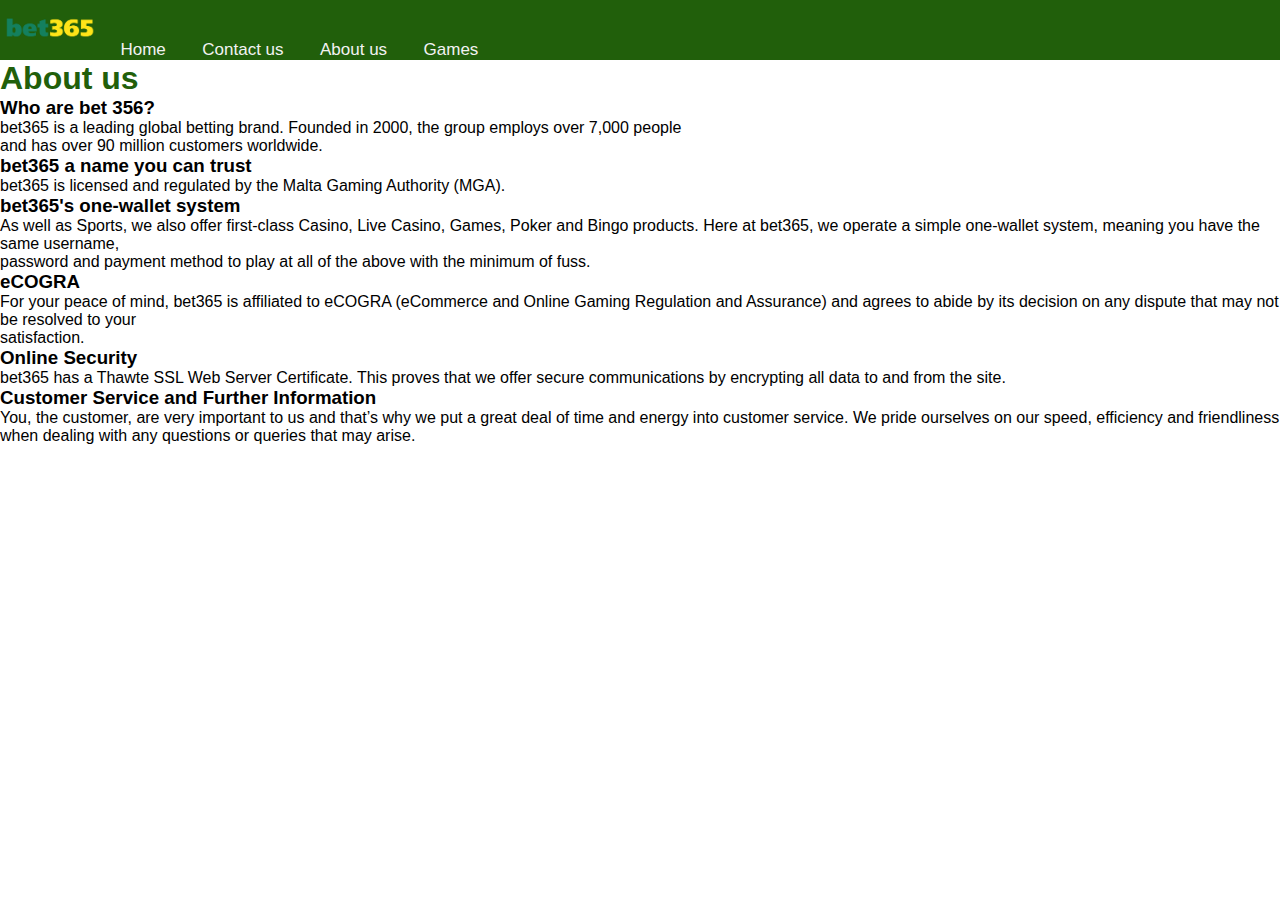
==== About us.html @ 5c3a1479 "Add files via upload" ====
<!DOCTYPE html>
<html lang="en">
<head>
    <meta charset="UTF-8">
    <meta name="viewport" content="width=device-width, initial-scale=1.0">
    <title>About us</title>
    <link rel="stylesheet" href="style.css" />
    <div class="topnav">
      <img src="Bet365-Logo.png" alt="bet365" width="100" height="55">
       <a href="Home.html" >Home</a>
       <a href="Contact us.html" >Contact us</a>
       <a href="About us.html">About us</a>
       <a href="Games.html" >Games</a>
       </div>
</head>
<body> 
  <div style="align-items: center;">
    <h1 style="color: #215F0B;">About us</h1>

    <h3> Who are bet 356?</h3>
    <p>bet365 is a leading global betting brand.
       Founded in 2000, the group employs over 7,000 
       people</p>
       <p>and has over 90 million customers worldwide.</p>
       
       <h3>bet365 a name you can trust</h3>
       <p>bet365 is licensed and regulated by the Malta Gaming Authority (MGA). </p>

       <h3>bet365's one-wallet system</h3>
<p>As well as Sports, we also offer first-class Casino, Live Casino, Games,
 Poker and Bingo products.
 Here at bet365, we operate a simple one-wallet system,
  meaning you have the same username,</p>
  <p>password and payment method to play at all 
    of the above with the minimum of fuss.</p>

<h3>eCOGRA</h3>
<P>For your peace of mind, bet365 is affiliated to eCOGRA 
(eCommerce and Online Gaming Regulation 
and Assurance) and agrees to abide
 by its decision on any dispute that may not be resolved to your </P>
 <p>satisfaction.</p>

<h3>Online Security</h3>
<p>bet365 has a Thawte SSL Web Server Certificate. This proves that we 
offer secure communications
 by encrypting all data to and from the site.</p>

<h3>Customer Service and Further Information</h3>
<p>You, the customer, are very important to us and that’s why we put a 
great deal of time and 
energy into customer service. We pride ourselves on our speed,
  efficiency and friendliness </p>
  <p>when dealing with any questions or queries that may arise.</p>
</div>
</body>
</html>
---- style.css ----
*,
*:before,
*:after {
    box-sizing: border-box;
    margin: 0;
    padding: 0;
}

body {
    font-family: 'Open Sans', Helvetica, Arial, sans-serif;
    background: #ffffff;
}

input,
button {
    border: none;
    outline: none;
    background: none;
    font-family: 'Open Sans', Helvetica, Arial, sans-serif;
}

.tip {
    font-size: 20px;
    margin: 40px auto 50px;
    text-align: center;
}

.cont {
    border-radius: 20px;
    overflow: hidden;
    position: relative;
    width: 900px;
    height: 550px;
    margin: 0 auto 100px;
    background: #fff;
    box-shadow: -10px -10px 15px rgba(255, 255, 255, 0.3), 10px 10px 15px rgba(70, 70, 70, 0.15), inset -10px -10px 15px rgba(255, 255, 255, 0.3), inset 10px 10px 15px rgba(70, 70, 70, 0.15);
}

.form {
    position: relative;
    width: 640px;
    height: 100%;
    -webkit-transition: -webkit-transform 1.2s ease-in-out;
    transition: -webkit-transform 1.2s ease-in-out;
    transition: transform 1.2s ease-in-out;
    transition: transform 1.2s ease-in-out, -webkit-transform 1.2s ease-in-out;
    padding: 50px 30px 0;
}

.sub-cont {
    overflow: hidden;
    position: absolute;
    left: 640px;
    top: 0;
    width: 900px;
    height: 100%;
    padding-left: 260px;
    background: #fff;
    -webkit-transition: -webkit-transform 1.2s ease-in-out;
    transition: -webkit-transform 1.2s ease-in-out;
    transition: transform 1.2s ease-in-out;
    transition: transform 1.2s ease-in-out, -webkit-transform 1.2s ease-in-out;
}

.cont.s--signup .sub-cont {
    -webkit-transform: translate3d(-640px, 0, 0);
    transform: translate3d(-640px, 0, 0);
}

button {
    display: block;
    margin: 0 auto;
    width: 260px;
    height: 36px;
    border-radius: 30px;
    color: #fff;
    font-size: 15px;
    cursor: pointer;
}

.img {
    overflow: hidden;
    z-index: 2;
    position: absolute;
    left: 0;
    top: 0;
    width: 260px;
    height: 100%;
    padding-top: 360px;
}

.img:before {
    content: '';
    position: absolute;
    right: 0;
    top: 0;
    width: 900px;
    height: 100%;
    background-image: url("ext.jpg");
    opacity: .8;
    background-size: cover;
    -webkit-transition: -webkit-transform 1.2s ease-in-out;
    transition: transform 1.2s ease-in-out;
    transition: transform 1.2s ease-in-out, -webkit-transform 1.2s ease-in-out;
}

.img:after {
    content: '';
    position: absolute;
    left: 0;
    top: 0;
    width: 100%;
    height: 100%;
    background: rgba(0, 0, 0, 0.6);
}

.cont.s--signup .img:before {
    -webkit-transform: translate3d(640px, 0, 0);
    transform: translate3d(640px, 0, 0);
}

.img__text {
    z-index: 2;
    position: absolute;
    left: 0;
    top: 50px;
    width: 100%;
    padding: 0 20px;
    text-align: center;
    color: #fff;
    -webkit-transition: -webkit-transform 1.2s ease-in-out;
    transition: -webkit-transform 1.2s ease-in-out;
    transition: transform 1.2s ease-in-out;
    transition: transform 1.2s ease-in-out, -webkit-transform 1.2s ease-in-out;
}

.img__text h2 {
    margin-bottom: 10px;
    font-weight: normal;
}

.img__text p {
    font-size: 14px;
    line-height: 1.5;
}

.cont.s--signup .img__text.m--up {
    -webkit-transform: translateX(520px);
    transform: translateX(520px);
}

.img__text.m--in {
    -webkit-transform: translateX(-520px);
    transform: translateX(-520px);
}

.cont.s--signup .img__text.m--in {
    -webkit-transform: translateX(0);
    transform: translateX(0);
}

.img__btn {
    overflow: hidden;
    z-index: 2;
    position: relative;
    width: 100px;
    height: 36px;
    margin: 0 auto;
    background: transparent;
    color: #fff;
    text-transform: uppercase;
    font-size: 15px;
    cursor: pointer;
}

.img__btn:after {
    content: '';
    z-index: 2;
    position: absolute;
    left: 0;
    top: 0;
    width: 100%;
    height: 100%;
    border: 2px solid #fff;
    border-radius: 30px;
}

.img__btn span {
    position: absolute;
    left: 0;
    top: 0;
    display: -webkit-box;
    display: flex;
    -webkit-box-pack: center;
    justify-content: center;
    -webkit-box-align: center;
    align-items: center;
    width: 100%;
    height: 100%;
    -webkit-transition: -webkit-transform 1.2s;
    transition: -webkit-transform 1.2s;
    transition: transform 1.2s;
    transition: transform 1.2s, -webkit-transform 1.2s;
}

.img__btn span.m--in {
    -webkit-transform: translateY(-72px);
    transform: translateY(-72px);
}

.cont.s--signup .img__btn span.m--in {
    -webkit-transform: translateY(0);
    transform: translateY(0);
}

.cont.s--signup .img__btn span.m--up {
    -webkit-transform: translateY(72px);
    transform: translateY(72px);
}

h2 {
    width: 100%;
    font-size: 26px;
    text-align: center;
}

label {
    display: block;
    width: 260px;
    margin: 25px auto 0;
    text-align: center;
}

label span {
    font-size: 12px;
    color: #cfcfcf;
    text-transform: uppercase;
}

input {
    display: block;
    width: 100%;
    margin-top: 5px;
    padding-bottom: 5px;
    font-size: 16px;
    border-bottom: 1px solid rgba(0, 0, 0, 0.4);
    text-align: center;
}

.forgot-pass {
    margin-top: 15px;
    text-align: center;
    font-size: 12px;
    color: #cfcfcf;
}

.submit {
    margin-top: 40px;
    margin-bottom: 20px;
    background:  #215F0B;
    text-transform: uppercase;
}

.fb-btn {
    border: 2px solid #d3dae9;
    color:  #8fa1c7;
}

.fb-btn span {
    font-weight: bold;
    color: #455a81;
}

.sign-in {
    -webkit-transition-timing-function: ease-out;
    transition-timing-function: ease-out;
}

.cont.s--signup .sign-in {
    -webkit-transition-timing-function: ease-in-out;
    transition-timing-function: ease-in-out;
    -webkit-transition-duration: 1.2s;
    transition-duration: 1.2s;
    -webkit-transform: translate3d(640px, 0, 0);
    transform: translate3d(640px, 0, 0);
}

.sign-up {
    -webkit-transform: translate3d(-900px, 0, 0);
    transform: translate3d(-900px, 0, 0);
}

.cont.s--signup .sign-up {
    -webkit-transform: translate3d(0, 0, 0);
    transform: translate3d(0, 0, 0);
}
  /* Add a black background color to the top navigation */
.topnav {
  background-color: #215F0B;
  overflow: hidden;
}

/* Style the links inside the navigation bar */
.topnav a {
  color: #f2f2f2;
  text-align: center;
  padding: 14px 16px;
  text-decoration: none;
  font-size: 17px;
}

/* Change the color of links on hover */
.topnav a:hover {
  background-color: #ddd;
  color: lightskyblue;
}

/* Add a color to the active/current link */
.topnav a.active {
  background-color: yellowgreen;
  color: white;
}

.try{
    width: 150px;
    height: 40px;
    background-color: #215F0B;
    color: #ffffff;
}
.gallarey {
    text-align: center;
}

.image-container {
    text-align: center; 
}

.info {
    color: #215F0B;
    text-align: center;
}
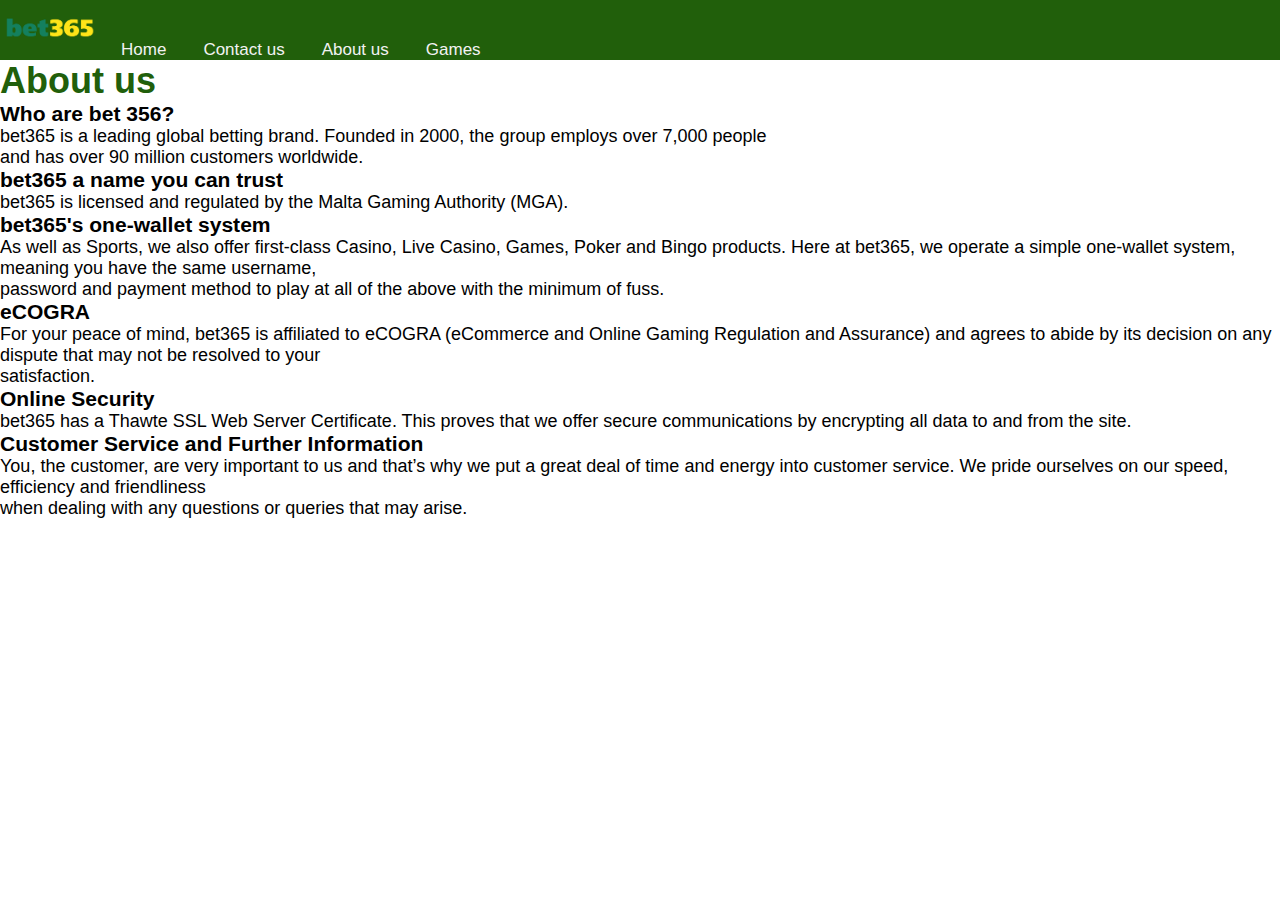
==== commit 15e19d8a: "added more pages" ====
--- a/About us.html
+++ b/About us.html
@@ -1,57 +1,58 @@
-<!DOCTYPE html>
-<html lang="en">
-<head>
-    <meta charset="UTF-8">
-    <meta name="viewport" content="width=device-width, initial-scale=1.0">
-    <title>About us</title>
-    <link rel="stylesheet" href="style.css" />
-    <div class="topnav">
-      <img src="Bet365-Logo.png" alt="bet365" width="100" height="55">
-       <a href="Home.html" >Home</a>
-       <a href="Contact us.html" >Contact us</a>
-       <a href="About us.html">About us</a>
-       <a href="Games.html" >Games</a>
-       </div>
-</head>
-<body> 
-  <div style="align-items: center;">
-    <h1 style="color: #215F0B;">About us</h1>
-
-    <h3> Who are bet 356?</h3>
-    <p>bet365 is a leading global betting brand.
-       Founded in 2000, the group employs over 7,000 
-       people</p>
-       <p>and has over 90 million customers worldwide.</p>
-       
-       <h3>bet365 a name you can trust</h3>
-       <p>bet365 is licensed and regulated by the Malta Gaming Authority (MGA). </p>
-
-       <h3>bet365's one-wallet system</h3>
-<p>As well as Sports, we also offer first-class Casino, Live Casino, Games,
- Poker and Bingo products.
- Here at bet365, we operate a simple one-wallet system,
-  meaning you have the same username,</p>
-  <p>password and payment method to play at all 
-    of the above with the minimum of fuss.</p>
-
-<h3>eCOGRA</h3>
-<P>For your peace of mind, bet365 is affiliated to eCOGRA 
-(eCommerce and Online Gaming Regulation 
-and Assurance) and agrees to abide
- by its decision on any dispute that may not be resolved to your </P>
- <p>satisfaction.</p>
-
-<h3>Online Security</h3>
-<p>bet365 has a Thawte SSL Web Server Certificate. This proves that we 
-offer secure communications
- by encrypting all data to and from the site.</p>
-
-<h3>Customer Service and Further Information</h3>
-<p>You, the customer, are very important to us and that’s why we put a 
-great deal of time and 
-energy into customer service. We pride ourselves on our speed,
-  efficiency and friendliness </p>
-  <p>when dealing with any questions or queries that may arise.</p>
-</div>
-</body>
+<!DOCTYPE html>
+<html lang="en">
+<head>
+    <meta charset="UTF-8">
+    <meta name="viewport" content="width=device-width, initial-scale=1.0">
+    <title>About us</title>
+    <link rel="stylesheet" href="style.css" />
+    <div class="topnav">
+      <img src="Bet365-Logo.png" alt="bet365" width="100" height="55">
+       <a href="Home.html" >Home</a>
+       <a href="Contact us.html" >Contact us</a>
+       <a href="About us.html">About us</a>
+       <a href="Games.html" >Games</a>
+      
+       </div>
+</head>
+<body> 
+  <div style="align-items: center;">
+    <h1 style="color: #215F0B;">About us</h1>
+
+    <h3> Who are bet 356?</h3>
+    <p>bet365 is a leading global betting brand.
+       Founded in 2000, the group employs over 7,000 
+       people</p>
+       <p>and has over 90 million customers worldwide.</p>
+       
+       <h3>bet365 a name you can trust</h3>
+       <p>bet365 is licensed and regulated by the Malta Gaming Authority (MGA). </p>
+
+       <h3>bet365's one-wallet system</h3>
+<p>As well as Sports, we also offer first-class Casino, Live Casino, Games,
+ Poker and Bingo products.
+ Here at bet365, we operate a simple one-wallet system,
+  meaning you have the same username,</p>
+  <p>password and payment method to play at all 
+    of the above with the minimum of fuss.</p>
+
+<h3>eCOGRA</h3>
+<P>For your peace of mind, bet365 is affiliated to eCOGRA 
+(eCommerce and Online Gaming Regulation 
+and Assurance) and agrees to abide
+ by its decision on any dispute that may not be resolved to your </P>
+ <p>satisfaction.</p>
+
+<h3>Online Security</h3>
+<p>bet365 has a Thawte SSL Web Server Certificate. This proves that we 
+offer secure communications
+ by encrypting all data to and from the site.</p>
+
+<h3>Customer Service and Further Information</h3>
+<p>You, the customer, are very important to us and that’s why we put a 
+great deal of time and 
+energy into customer service. We pride ourselves on our speed,
+  efficiency and friendliness </p>
+  <p>when dealing with any questions or queries that may arise.</p>
+</div>
+</body>
 </html>--- a/style.css
+++ b/style.css
@@ -1,342 +1,383 @@
-*,
-*:before,
-*:after {
-    box-sizing: border-box;
-    margin: 0;
-    padding: 0;
-}
-
-body {
-    font-family: 'Open Sans', Helvetica, Arial, sans-serif;
-    background: #ffffff;
-}
-
-input,
-button {
-    border: none;
-    outline: none;
-    background: none;
-    font-family: 'Open Sans', Helvetica, Arial, sans-serif;
-}
-
-.tip {
-    font-size: 20px;
-    margin: 40px auto 50px;
-    text-align: center;
-}
-
-.cont {
-    border-radius: 20px;
-    overflow: hidden;
-    position: relative;
-    width: 900px;
-    height: 550px;
-    margin: 0 auto 100px;
-    background: #fff;
-    box-shadow: -10px -10px 15px rgba(255, 255, 255, 0.3), 10px 10px 15px rgba(70, 70, 70, 0.15), inset -10px -10px 15px rgba(255, 255, 255, 0.3), inset 10px 10px 15px rgba(70, 70, 70, 0.15);
-}
-
-.form {
-    position: relative;
-    width: 640px;
-    height: 100%;
-    -webkit-transition: -webkit-transform 1.2s ease-in-out;
-    transition: -webkit-transform 1.2s ease-in-out;
-    transition: transform 1.2s ease-in-out;
-    transition: transform 1.2s ease-in-out, -webkit-transform 1.2s ease-in-out;
-    padding: 50px 30px 0;
-}
-
-.sub-cont {
-    overflow: hidden;
-    position: absolute;
-    left: 640px;
-    top: 0;
-    width: 900px;
-    height: 100%;
-    padding-left: 260px;
-    background: #fff;
-    -webkit-transition: -webkit-transform 1.2s ease-in-out;
-    transition: -webkit-transform 1.2s ease-in-out;
-    transition: transform 1.2s ease-in-out;
-    transition: transform 1.2s ease-in-out, -webkit-transform 1.2s ease-in-out;
-}
-
-.cont.s--signup .sub-cont {
-    -webkit-transform: translate3d(-640px, 0, 0);
-    transform: translate3d(-640px, 0, 0);
-}
-
-button {
-    display: block;
-    margin: 0 auto;
-    width: 260px;
-    height: 36px;
-    border-radius: 30px;
-    color: #fff;
-    font-size: 15px;
-    cursor: pointer;
-}
-
-.img {
-    overflow: hidden;
-    z-index: 2;
-    position: absolute;
-    left: 0;
-    top: 0;
-    width: 260px;
-    height: 100%;
-    padding-top: 360px;
-}
-
-.img:before {
-    content: '';
-    position: absolute;
-    right: 0;
-    top: 0;
-    width: 900px;
-    height: 100%;
-    background-image: url("ext.jpg");
-    opacity: .8;
-    background-size: cover;
-    -webkit-transition: -webkit-transform 1.2s ease-in-out;
-    transition: transform 1.2s ease-in-out;
-    transition: transform 1.2s ease-in-out, -webkit-transform 1.2s ease-in-out;
-}
-
-.img:after {
-    content: '';
-    position: absolute;
-    left: 0;
-    top: 0;
-    width: 100%;
-    height: 100%;
-    background: rgba(0, 0, 0, 0.6);
-}
-
-.cont.s--signup .img:before {
-    -webkit-transform: translate3d(640px, 0, 0);
-    transform: translate3d(640px, 0, 0);
-}
-
-.img__text {
-    z-index: 2;
-    position: absolute;
-    left: 0;
-    top: 50px;
-    width: 100%;
-    padding: 0 20px;
-    text-align: center;
-    color: #fff;
-    -webkit-transition: -webkit-transform 1.2s ease-in-out;
-    transition: -webkit-transform 1.2s ease-in-out;
-    transition: transform 1.2s ease-in-out;
-    transition: transform 1.2s ease-in-out, -webkit-transform 1.2s ease-in-out;
-}
-
-.img__text h2 {
-    margin-bottom: 10px;
-    font-weight: normal;
-}
-
-.img__text p {
-    font-size: 14px;
-    line-height: 1.5;
-}
-
-.cont.s--signup .img__text.m--up {
-    -webkit-transform: translateX(520px);
-    transform: translateX(520px);
-}
-
-.img__text.m--in {
-    -webkit-transform: translateX(-520px);
-    transform: translateX(-520px);
-}
-
-.cont.s--signup .img__text.m--in {
-    -webkit-transform: translateX(0);
-    transform: translateX(0);
-}
-
-.img__btn {
-    overflow: hidden;
-    z-index: 2;
-    position: relative;
-    width: 100px;
-    height: 36px;
-    margin: 0 auto;
-    background: transparent;
-    color: #fff;
-    text-transform: uppercase;
-    font-size: 15px;
-    cursor: pointer;
-}
-
-.img__btn:after {
-    content: '';
-    z-index: 2;
-    position: absolute;
-    left: 0;
-    top: 0;
-    width: 100%;
-    height: 100%;
-    border: 2px solid #fff;
-    border-radius: 30px;
-}
-
-.img__btn span {
-    position: absolute;
-    left: 0;
-    top: 0;
-    display: -webkit-box;
-    display: flex;
-    -webkit-box-pack: center;
-    justify-content: center;
-    -webkit-box-align: center;
-    align-items: center;
-    width: 100%;
-    height: 100%;
-    -webkit-transition: -webkit-transform 1.2s;
-    transition: -webkit-transform 1.2s;
-    transition: transform 1.2s;
-    transition: transform 1.2s, -webkit-transform 1.2s;
-}
-
-.img__btn span.m--in {
-    -webkit-transform: translateY(-72px);
-    transform: translateY(-72px);
-}
-
-.cont.s--signup .img__btn span.m--in {
-    -webkit-transform: translateY(0);
-    transform: translateY(0);
-}
-
-.cont.s--signup .img__btn span.m--up {
-    -webkit-transform: translateY(72px);
-    transform: translateY(72px);
-}
-
-h2 {
-    width: 100%;
-    font-size: 26px;
-    text-align: center;
-}
-
-label {
-    display: block;
-    width: 260px;
-    margin: 25px auto 0;
-    text-align: center;
-}
-
-label span {
-    font-size: 12px;
-    color: #cfcfcf;
-    text-transform: uppercase;
-}
-
-input {
-    display: block;
-    width: 100%;
-    margin-top: 5px;
-    padding-bottom: 5px;
-    font-size: 16px;
-    border-bottom: 1px solid rgba(0, 0, 0, 0.4);
-    text-align: center;
-}
-
-.forgot-pass {
-    margin-top: 15px;
-    text-align: center;
-    font-size: 12px;
-    color: #cfcfcf;
-}
-
-.submit {
-    margin-top: 40px;
-    margin-bottom: 20px;
-    background:  #215F0B;
-    text-transform: uppercase;
-}
-
-.fb-btn {
-    border: 2px solid #d3dae9;
-    color:  #8fa1c7;
-}
-
-.fb-btn span {
-    font-weight: bold;
-    color: #455a81;
-}
-
-.sign-in {
-    -webkit-transition-timing-function: ease-out;
-    transition-timing-function: ease-out;
-}
-
-.cont.s--signup .sign-in {
-    -webkit-transition-timing-function: ease-in-out;
-    transition-timing-function: ease-in-out;
-    -webkit-transition-duration: 1.2s;
-    transition-duration: 1.2s;
-    -webkit-transform: translate3d(640px, 0, 0);
-    transform: translate3d(640px, 0, 0);
-}
-
-.sign-up {
-    -webkit-transform: translate3d(-900px, 0, 0);
-    transform: translate3d(-900px, 0, 0);
-}
-
-.cont.s--signup .sign-up {
-    -webkit-transform: translate3d(0, 0, 0);
-    transform: translate3d(0, 0, 0);
-}
-  /* Add a black background color to the top navigation */
-.topnav {
-  background-color: #215F0B;
-  overflow: hidden;
-}
-
-/* Style the links inside the navigation bar */
-.topnav a {
-  color: #f2f2f2;
-  text-align: center;
-  padding: 14px 16px;
-  text-decoration: none;
-  font-size: 17px;
-}
-
-/* Change the color of links on hover */
-.topnav a:hover {
-  background-color: #ddd;
-  color: lightskyblue;
-}
-
-/* Add a color to the active/current link */
-.topnav a.active {
-  background-color: yellowgreen;
-  color: white;
-}
-
-.try{
-    width: 150px;
-    height: 40px;
-    background-color: #215F0B;
-    color: #ffffff;
-}
-.gallarey {
-    text-align: center;
-}
-
-.image-container {
-    text-align: center; 
-}
-
-.info {
-    color: #215F0B;
-    text-align: center;
-}
-
+*,
+*:before,
+*:after {
+    box-sizing: border-box;
+    margin: 0;
+    padding: 0;
+}
+
+body {
+    font-family: 'Open Sans', Helvetica, Arial, sans-serif;
+    background: #ffffff;
+}
+
+input,
+button {
+    border: none;
+    outline: none;
+    background: none;
+    font-family: 'Open Sans', Helvetica, Arial, sans-serif;
+}
+
+.tip {
+    font-size: 20px;
+    margin: 40px auto 50px;
+    text-align: center;
+}
+
+.cont {
+    border-radius: 20px;
+    overflow: hidden;
+    position: relative;
+    width: 900px;
+    height: 550px;
+    margin: 0 auto 100px;
+    background: #fff;
+    box-shadow: -10px -10px 15px rgba(255, 255, 255, 0.3), 10px 10px 15px rgba(70, 70, 70, 0.15), inset -10px -10px 15px rgba(255, 255, 255, 0.3), inset 10px 10px 15px rgba(70, 70, 70, 0.15);
+}
+
+.form {
+    position: relative;
+    width: 640px;
+    height: 100%;
+    -webkit-transition: -webkit-transform 1.2s ease-in-out;
+    transition: -webkit-transform 1.2s ease-in-out;
+    transition: transform 1.2s ease-in-out;
+    transition: transform 1.2s ease-in-out, -webkit-transform 1.2s ease-in-out;
+    padding: 50px 30px 0;
+}
+
+.sub-cont {
+    overflow: hidden;
+    position: absolute;
+    left: 640px;
+    top: 0;
+    width: 900px;
+    height: 100%;
+    padding-left: 260px;
+    background: #fff;
+    -webkit-transition: -webkit-transform 1.2s ease-in-out;
+    transition: -webkit-transform 1.2s ease-in-out;
+    transition: transform 1.2s ease-in-out;
+    transition: transform 1.2s ease-in-out, -webkit-transform 1.2s ease-in-out;
+}
+
+.cont.s--signup .sub-cont {
+    -webkit-transform: translate3d(-640px, 0, 0);
+    transform: translate3d(-640px, 0, 0);
+}
+
+button {
+    display: block;
+    margin: 0 auto;
+    width: 260px;
+    height: 36px;
+    border-radius: 30px;
+    color: #fff;
+    font-size: 15px;
+    cursor: pointer;
+}
+
+.img {
+    overflow: hidden;
+    z-index: 2;
+    position: absolute;
+    left: 0;
+    top: 0;
+    width: 260px;
+    height: 100%;
+    padding-top: 360px;
+}
+
+.img:before {
+    content: '';
+    position: absolute;
+    right: 0;
+    top: 0;
+    width: 900px;
+    height: 100%;
+    background-image: url("ext.jpg");
+    opacity: .8;
+    background-size: cover;
+    -webkit-transition: -webkit-transform 1.2s ease-in-out;
+    transition: transform 1.2s ease-in-out;
+    transition: transform 1.2s ease-in-out, -webkit-transform 1.2s ease-in-out;
+}
+
+.img:after {
+    content: '';
+    position: absolute;
+    left: 0;
+    top: 0;
+    width: 100%;
+    height: 100%;
+    background: rgba(0, 0, 0, 0.6);
+}
+
+.cont.s--signup .img:before {
+    -webkit-transform: translate3d(640px, 0, 0);
+    transform: translate3d(640px, 0, 0);
+}
+
+.img__text {
+    z-index: 2;
+    position: absolute;
+    left: 0;
+    top: 50px;
+    width: 100%;
+    padding: 0 20px;
+    text-align: center;
+    color: #fff;
+    -webkit-transition: -webkit-transform 1.2s ease-in-out;
+    transition: -webkit-transform 1.2s ease-in-out;
+    transition: transform 1.2s ease-in-out;
+    transition: transform 1.2s ease-in-out, -webkit-transform 1.2s ease-in-out;
+}
+
+.img__text h2 {
+    margin-bottom: 10px;
+    font-weight: normal;
+}
+
+.img__text p {
+    font-size: 14px;
+    line-height: 1.5;
+}
+
+.cont.s--signup .img__text.m--up {
+    -webkit-transform: translateX(520px);
+    transform: translateX(520px);
+}
+
+.img__text.m--in {
+    -webkit-transform: translateX(-520px);
+    transform: translateX(-520px);
+}
+
+.cont.s--signup .img__text.m--in {
+    -webkit-transform: translateX(0);
+    transform: translateX(0);
+}
+
+.img__btn {
+    overflow: hidden;
+    z-index: 2;
+    position: relative;
+    width: 100px;
+    height: 36px;
+    margin: 0 auto;
+    background: transparent;
+    color: #fff;
+    text-transform: uppercase;
+    font-size: 15px;
+    cursor: pointer;
+}
+
+.img__btn:after {
+    content: '';
+    z-index: 2;
+    position: absolute;
+    left: 0;
+    top: 0;
+    width: 100%;
+    height: 100%;
+    border: 2px solid #fff;
+    border-radius: 30px;
+}
+
+.img__btn span {
+    position: absolute;
+    left: 0;
+    top: 0;
+    display: -webkit-box;
+    display: flex;
+    -webkit-box-pack: center;
+    justify-content: center;
+    -webkit-box-align: center;
+    align-items: center;
+    width: 100%;
+    height: 100%;
+    -webkit-transition: -webkit-transform 1.2s;
+    transition: -webkit-transform 1.2s;
+    transition: transform 1.2s;
+    transition: transform 1.2s, -webkit-transform 1.2s;
+}
+
+.img__btn span.m--in {
+    -webkit-transform: translateY(-72px);
+    transform: translateY(-72px);
+}
+
+.cont.s--signup .img__btn span.m--in {
+    -webkit-transform: translateY(0);
+    transform: translateY(0);
+}
+
+.cont.s--signup .img__btn span.m--up {
+    -webkit-transform: translateY(72px);
+    transform: translateY(72px);
+}
+
+h2 {
+    width: 100%;
+    font-size: 26px;
+    text-align: center;
+}
+
+label {
+    display: block;
+    width: 260px;
+    margin: 25px auto 0;
+    text-align: center;
+}
+
+label span {
+    font-size: 12px;
+    color: #cfcfcf;
+    text-transform: uppercase;
+}
+
+input {
+    display: block;
+    width: 100%;
+    margin-top: 5px;
+    padding-bottom: 5px;
+    font-size: 16px;
+    border-bottom: 1px solid rgba(0, 0, 0, 0.4);
+    text-align: center;
+}
+
+.forgot-pass {
+    margin-top: 15px;
+    text-align: center;
+    font-size: 12px;
+    color: #cfcfcf;
+}
+
+.submit {
+    margin-top: 40px;
+    margin-bottom: 20px;
+    background:  #215F0B;
+    text-transform: uppercase;
+}
+
+.fb-btn {
+    border: 2px solid #d3dae9;
+    color:  #8fa1c7;
+}
+
+.fb-btn span {
+    font-weight: bold;
+    color: #455a81;
+}
+
+.sign-in {
+    -webkit-transition-timing-function: ease-out;
+    transition-timing-function: ease-out;
+}
+
+.cont.s--signup .sign-in {
+    -webkit-transition-timing-function: ease-in-out;
+    transition-timing-function: ease-in-out;
+    -webkit-transition-duration: 1.2s;
+    transition-duration: 1.2s;
+    -webkit-transform: translate3d(640px, 0, 0);
+    transform: translate3d(640px, 0, 0);
+}
+
+.sign-up {
+    -webkit-transform: translate3d(-900px, 0, 0);
+    transform: translate3d(-900px, 0, 0);
+}
+
+.cont.s--signup .sign-up {
+    -webkit-transform: translate3d(0, 0, 0);
+    transform: translate3d(0, 0, 0);
+}
+  /* Add a black background color to the top navigation */
+.topnav {
+  background-color: #215F0B;
+  overflow: hidden;
+}
+
+/* Style the links inside the navigation bar */
+.topnav a {
+  color: #f2f2f2;
+  text-align: center;
+  padding: 14px 16px;
+  text-decoration: none;
+  font-size: 17px;
+}
+
+/* Change the color of links on hover */
+.topnav a:hover {
+  background-color: #ddd;
+  color: lightskyblue;
+}
+
+/* Add a color to the active/current link */
+.topnav a.active {
+  background-color: yellowgreen;
+  color: white;
+}
+
+.try{
+    width: 150px;
+    height: 40px;
+    background-color: #215F0B;
+    color: #ffffff;
+}
+.gallarey {
+    text-align: center;
+}
+
+.image-container {
+    text-align: center; 
+}
+
+.info {
+    color: #215F0B;
+    text-align: center;
+}
+
+/* Media query for smaller screens (e.g., mobile devices) */
+
+@media screen and (max-width: 600px) {
+    body {
+        margin: 10px;
+    }
+
+    header {
+        font-size: 1.5em;
+    }
+
+    nav {
+        flex-direction: column;
+    }
+
+    nav a {
+        margin-bottom: 5px;
+    }
+}
+
+/* Media query for smaller screens (e.g., Tablets devices) */
+@media only screen and (min-width: 768px) and (max-width: 1024px) {
+    body {
+      font-size: 16px; 
+    }
+  
+    /* You can target specific elements for tablet styles as well */
+    .container {
+      width: 80%; 
+    }
+  
+    
+  }
+  
+ 
+  
+  @media only screen and (min-width: 1025px) {
+    body {
+      font-size: 18px; 
+    }
+  }
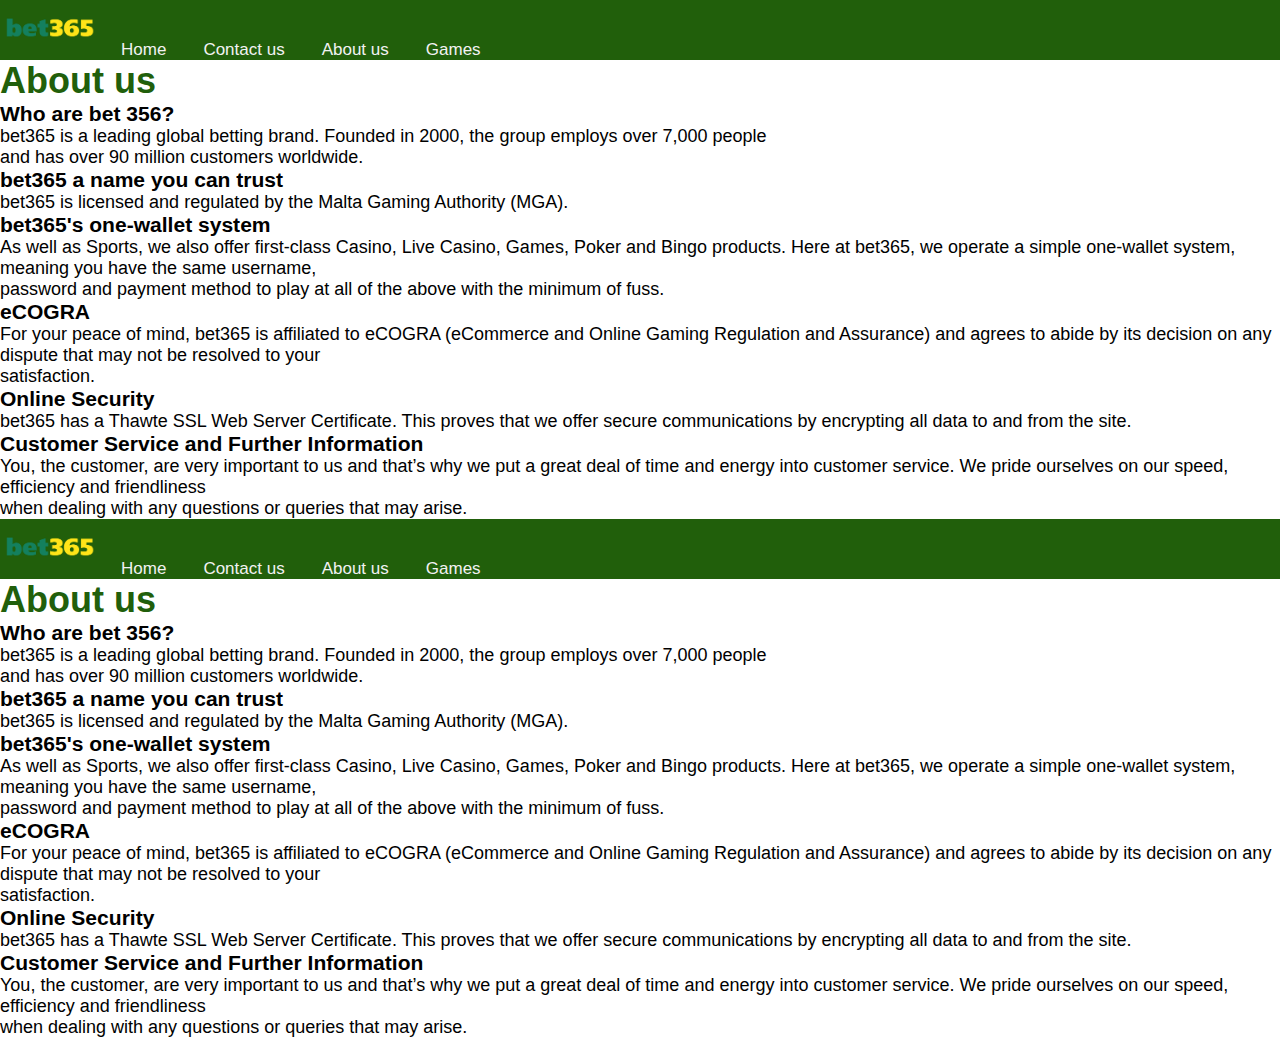
==== commit f8e76b5e: "Change home.html to index.html for pages" ====
--- a/About us.html
+++ b/About us.html
@@ -7,7 +7,7 @@
     <link rel="stylesheet" href="style.css" />
     <div class="topnav">
       <img src="Bet365-Logo.png" alt="bet365" width="100" height="55">
-       <a href="Home.html" >Home</a>
+       <a href="Index.html" >Home</a>
        <a href="Contact us.html" >Contact us</a>
        <a href="About us.html">About us</a>
        <a href="Games.html" >Games</a>
@@ -55,4 +55,60 @@
   <p>when dealing with any questions or queries that may arise.</p>
 </div>
 </body>
+<!DOCTYPE html>
+<html lang="en">
+<head>
+    <meta charset="UTF-8">
+    <meta name="viewport" content="width=device-width, initial-scale=1.0">
+    <title>About us</title>
+    <link rel="stylesheet" href="style.css" />
+    <div class="topnav">
+      <img src="Bet365-Logo.png" alt="bet365" width="100" height="55">
+       <a href="Home.html" >Home</a>
+       <a href="Contact us.html" >Contact us</a>
+       <a href="About us.html">About us</a>
+       <a href="Games.html" >Games</a>
+       </div>
+</head>
+<body> 
+  <div style="align-items: center;">
+    <h1 style="color: #215F0B;">About us</h1>
+
+    <h3> Who are bet 356?</h3>
+    <p>bet365 is a leading global betting brand.
+       Founded in 2000, the group employs over 7,000 
+       people</p>
+       <p>and has over 90 million customers worldwide.</p>
+       
+       <h3>bet365 a name you can trust</h3>
+       <p>bet365 is licensed and regulated by the Malta Gaming Authority (MGA). </p>
+
+       <h3>bet365's one-wallet system</h3>
+<p>As well as Sports, we also offer first-class Casino, Live Casino, Games,
+ Poker and Bingo products.
+ Here at bet365, we operate a simple one-wallet system,
+  meaning you have the same username,</p>
+  <p>password and payment method to play at all 
+    of the above with the minimum of fuss.</p>
+
+<h3>eCOGRA</h3>
+<P>For your peace of mind, bet365 is affiliated to eCOGRA 
+(eCommerce and Online Gaming Regulation 
+and Assurance) and agrees to abide
+ by its decision on any dispute that may not be resolved to your </P>
+ <p>satisfaction.</p>
+
+<h3>Online Security</h3>
+<p>bet365 has a Thawte SSL Web Server Certificate. This proves that we 
+offer secure communications
+ by encrypting all data to and from the site.</p>
+
+<h3>Customer Service and Further Information</h3>
+<p>You, the customer, are very important to us and that’s why we put a 
+great deal of time and 
+energy into customer service. We pride ourselves on our speed,
+  efficiency and friendliness </p>
+  <p>when dealing with any questions or queries that may arise.</p>
+</div>
+</body>
 </html>--- a/style.css
+++ b/style.css
@@ -381,3 +381,345 @@
       font-size: 18px; 
     }
   }
+*,
+*:before,
+*:after {
+    box-sizing: border-box;
+    margin: 0;
+    padding: 0;
+}
+
+body {
+    font-family: 'Open Sans', Helvetica, Arial, sans-serif;
+    background: #ffffff;
+}
+
+input,
+button {
+    border: none;
+    outline: none;
+    background: none;
+    font-family: 'Open Sans', Helvetica, Arial, sans-serif;
+}
+
+.tip {
+    font-size: 20px;
+    margin: 40px auto 50px;
+    text-align: center;
+}
+
+.cont {
+    border-radius: 20px;
+    overflow: hidden;
+    position: relative;
+    width: 900px;
+    height: 550px;
+    margin: 0 auto 100px;
+    background: #fff;
+    box-shadow: -10px -10px 15px rgba(255, 255, 255, 0.3), 10px 10px 15px rgba(70, 70, 70, 0.15), inset -10px -10px 15px rgba(255, 255, 255, 0.3), inset 10px 10px 15px rgba(70, 70, 70, 0.15);
+}
+
+.form {
+    position: relative;
+    width: 640px;
+    height: 100%;
+    -webkit-transition: -webkit-transform 1.2s ease-in-out;
+    transition: -webkit-transform 1.2s ease-in-out;
+    transition: transform 1.2s ease-in-out;
+    transition: transform 1.2s ease-in-out, -webkit-transform 1.2s ease-in-out;
+    padding: 50px 30px 0;
+}
+
+.sub-cont {
+    overflow: hidden;
+    position: absolute;
+    left: 640px;
+    top: 0;
+    width: 900px;
+    height: 100%;
+    padding-left: 260px;
+    background: #fff;
+    -webkit-transition: -webkit-transform 1.2s ease-in-out;
+    transition: -webkit-transform 1.2s ease-in-out;
+    transition: transform 1.2s ease-in-out;
+    transition: transform 1.2s ease-in-out, -webkit-transform 1.2s ease-in-out;
+}
+
+.cont.s--signup .sub-cont {
+    -webkit-transform: translate3d(-640px, 0, 0);
+    transform: translate3d(-640px, 0, 0);
+}
+
+button {
+    display: block;
+    margin: 0 auto;
+    width: 260px;
+    height: 36px;
+    border-radius: 30px;
+    color: #fff;
+    font-size: 15px;
+    cursor: pointer;
+}
+
+.img {
+    overflow: hidden;
+    z-index: 2;
+    position: absolute;
+    left: 0;
+    top: 0;
+    width: 260px;
+    height: 100%;
+    padding-top: 360px;
+}
+
+.img:before {
+    content: '';
+    position: absolute;
+    right: 0;
+    top: 0;
+    width: 900px;
+    height: 100%;
+    background-image: url("ext.jpg");
+    opacity: .8;
+    background-size: cover;
+    -webkit-transition: -webkit-transform 1.2s ease-in-out;
+    transition: transform 1.2s ease-in-out;
+    transition: transform 1.2s ease-in-out, -webkit-transform 1.2s ease-in-out;
+}
+
+.img:after {
+    content: '';
+    position: absolute;
+    left: 0;
+    top: 0;
+    width: 100%;
+    height: 100%;
+    background: rgba(0, 0, 0, 0.6);
+}
+
+.cont.s--signup .img:before {
+    -webkit-transform: translate3d(640px, 0, 0);
+    transform: translate3d(640px, 0, 0);
+}
+
+.img__text {
+    z-index: 2;
+    position: absolute;
+    left: 0;
+    top: 50px;
+    width: 100%;
+    padding: 0 20px;
+    text-align: center;
+    color: #fff;
+    -webkit-transition: -webkit-transform 1.2s ease-in-out;
+    transition: -webkit-transform 1.2s ease-in-out;
+    transition: transform 1.2s ease-in-out;
+    transition: transform 1.2s ease-in-out, -webkit-transform 1.2s ease-in-out;
+}
+
+.img__text h2 {
+    margin-bottom: 10px;
+    font-weight: normal;
+}
+
+.img__text p {
+    font-size: 14px;
+    line-height: 1.5;
+}
+
+.cont.s--signup .img__text.m--up {
+    -webkit-transform: translateX(520px);
+    transform: translateX(520px);
+}
+
+.img__text.m--in {
+    -webkit-transform: translateX(-520px);
+    transform: translateX(-520px);
+}
+
+.cont.s--signup .img__text.m--in {
+    -webkit-transform: translateX(0);
+    transform: translateX(0);
+}
+
+.img__btn {
+    overflow: hidden;
+    z-index: 2;
+    position: relative;
+    width: 100px;
+    height: 36px;
+    margin: 0 auto;
+    background: transparent;
+    color: #fff;
+    text-transform: uppercase;
+    font-size: 15px;
+    cursor: pointer;
+}
+
+.img__btn:after {
+    content: '';
+    z-index: 2;
+    position: absolute;
+    left: 0;
+    top: 0;
+    width: 100%;
+    height: 100%;
+    border: 2px solid #fff;
+    border-radius: 30px;
+}
+
+.img__btn span {
+    position: absolute;
+    left: 0;
+    top: 0;
+    display: -webkit-box;
+    display: flex;
+    -webkit-box-pack: center;
+    justify-content: center;
+    -webkit-box-align: center;
+    align-items: center;
+    width: 100%;
+    height: 100%;
+    -webkit-transition: -webkit-transform 1.2s;
+    transition: -webkit-transform 1.2s;
+    transition: transform 1.2s;
+    transition: transform 1.2s, -webkit-transform 1.2s;
+}
+
+.img__btn span.m--in {
+    -webkit-transform: translateY(-72px);
+    transform: translateY(-72px);
+}
+
+.cont.s--signup .img__btn span.m--in {
+    -webkit-transform: translateY(0);
+    transform: translateY(0);
+}
+
+.cont.s--signup .img__btn span.m--up {
+    -webkit-transform: translateY(72px);
+    transform: translateY(72px);
+}
+
+h2 {
+    width: 100%;
+    font-size: 26px;
+    text-align: center;
+}
+
+label {
+    display: block;
+    width: 260px;
+    margin: 25px auto 0;
+    text-align: center;
+}
+
+label span {
+    font-size: 12px;
+    color: #cfcfcf;
+    text-transform: uppercase;
+}
+
+input {
+    display: block;
+    width: 100%;
+    margin-top: 5px;
+    padding-bottom: 5px;
+    font-size: 16px;
+    border-bottom: 1px solid rgba(0, 0, 0, 0.4);
+    text-align: center;
+}
+
+.forgot-pass {
+    margin-top: 15px;
+    text-align: center;
+    font-size: 12px;
+    color: #cfcfcf;
+}
+
+.submit {
+    margin-top: 40px;
+    margin-bottom: 20px;
+    background:  #215F0B;
+    text-transform: uppercase;
+}
+
+.fb-btn {
+    border: 2px solid #d3dae9;
+    color:  #8fa1c7;
+}
+
+.fb-btn span {
+    font-weight: bold;
+    color: #455a81;
+}
+
+.sign-in {
+    -webkit-transition-timing-function: ease-out;
+    transition-timing-function: ease-out;
+}
+
+.cont.s--signup .sign-in {
+    -webkit-transition-timing-function: ease-in-out;
+    transition-timing-function: ease-in-out;
+    -webkit-transition-duration: 1.2s;
+    transition-duration: 1.2s;
+    -webkit-transform: translate3d(640px, 0, 0);
+    transform: translate3d(640px, 0, 0);
+}
+
+.sign-up {
+    -webkit-transform: translate3d(-900px, 0, 0);
+    transform: translate3d(-900px, 0, 0);
+}
+
+.cont.s--signup .sign-up {
+    -webkit-transform: translate3d(0, 0, 0);
+    transform: translate3d(0, 0, 0);
+}
+  /* Add a black background color to the top navigation */
+.topnav {
+  background-color: #215F0B;
+  overflow: hidden;
+}
+
+/* Style the links inside the navigation bar */
+.topnav a {
+  color: #f2f2f2;
+  text-align: center;
+  padding: 14px 16px;
+  text-decoration: none;
+  font-size: 17px;
+}
+
+/* Change the color of links on hover */
+.topnav a:hover {
+  background-color: #ddd;
+  color: lightskyblue;
+}
+
+/* Add a color to the active/current link */
+.topnav a.active {
+  background-color: yellowgreen;
+  color: white;
+}
+
+.try{
+    width: 150px;
+    height: 40px;
+    background-color: #215F0B;
+    color: #ffffff;
+}
+.gallarey {
+    text-align: center;
+}
+
+.image-container {
+    text-align: center; 
+}
+
+.info {
+    color: #215F0B;
+    text-align: center;
+}
+
--- a/style.css
+++ b/style.css
@@ -381,3 +381,345 @@
       font-size: 18px; 
     }
   }
+*,
+*:before,
+*:after {
+    box-sizing: border-box;
+    margin: 0;
+    padding: 0;
+}
+
+body {
+    font-family: 'Open Sans', Helvetica, Arial, sans-serif;
+    background: #ffffff;
+}
+
+input,
+button {
+    border: none;
+    outline: none;
+    background: none;
+    font-family: 'Open Sans', Helvetica, Arial, sans-serif;
+}
+
+.tip {
+    font-size: 20px;
+    margin: 40px auto 50px;
+    text-align: center;
+}
+
+.cont {
+    border-radius: 20px;
+    overflow: hidden;
+    position: relative;
+    width: 900px;
+    height: 550px;
+    margin: 0 auto 100px;
+    background: #fff;
+    box-shadow: -10px -10px 15px rgba(255, 255, 255, 0.3), 10px 10px 15px rgba(70, 70, 70, 0.15), inset -10px -10px 15px rgba(255, 255, 255, 0.3), inset 10px 10px 15px rgba(70, 70, 70, 0.15);
+}
+
+.form {
+    position: relative;
+    width: 640px;
+    height: 100%;
+    -webkit-transition: -webkit-transform 1.2s ease-in-out;
+    transition: -webkit-transform 1.2s ease-in-out;
+    transition: transform 1.2s ease-in-out;
+    transition: transform 1.2s ease-in-out, -webkit-transform 1.2s ease-in-out;
+    padding: 50px 30px 0;
+}
+
+.sub-cont {
+    overflow: hidden;
+    position: absolute;
+    left: 640px;
+    top: 0;
+    width: 900px;
+    height: 100%;
+    padding-left: 260px;
+    background: #fff;
+    -webkit-transition: -webkit-transform 1.2s ease-in-out;
+    transition: -webkit-transform 1.2s ease-in-out;
+    transition: transform 1.2s ease-in-out;
+    transition: transform 1.2s ease-in-out, -webkit-transform 1.2s ease-in-out;
+}
+
+.cont.s--signup .sub-cont {
+    -webkit-transform: translate3d(-640px, 0, 0);
+    transform: translate3d(-640px, 0, 0);
+}
+
+button {
+    display: block;
+    margin: 0 auto;
+    width: 260px;
+    height: 36px;
+    border-radius: 30px;
+    color: #fff;
+    font-size: 15px;
+    cursor: pointer;
+}
+
+.img {
+    overflow: hidden;
+    z-index: 2;
+    position: absolute;
+    left: 0;
+    top: 0;
+    width: 260px;
+    height: 100%;
+    padding-top: 360px;
+}
+
+.img:before {
+    content: '';
+    position: absolute;
+    right: 0;
+    top: 0;
+    width: 900px;
+    height: 100%;
+    background-image: url("ext.jpg");
+    opacity: .8;
+    background-size: cover;
+    -webkit-transition: -webkit-transform 1.2s ease-in-out;
+    transition: transform 1.2s ease-in-out;
+    transition: transform 1.2s ease-in-out, -webkit-transform 1.2s ease-in-out;
+}
+
+.img:after {
+    content: '';
+    position: absolute;
+    left: 0;
+    top: 0;
+    width: 100%;
+    height: 100%;
+    background: rgba(0, 0, 0, 0.6);
+}
+
+.cont.s--signup .img:before {
+    -webkit-transform: translate3d(640px, 0, 0);
+    transform: translate3d(640px, 0, 0);
+}
+
+.img__text {
+    z-index: 2;
+    position: absolute;
+    left: 0;
+    top: 50px;
+    width: 100%;
+    padding: 0 20px;
+    text-align: center;
+    color: #fff;
+    -webkit-transition: -webkit-transform 1.2s ease-in-out;
+    transition: -webkit-transform 1.2s ease-in-out;
+    transition: transform 1.2s ease-in-out;
+    transition: transform 1.2s ease-in-out, -webkit-transform 1.2s ease-in-out;
+}
+
+.img__text h2 {
+    margin-bottom: 10px;
+    font-weight: normal;
+}
+
+.img__text p {
+    font-size: 14px;
+    line-height: 1.5;
+}
+
+.cont.s--signup .img__text.m--up {
+    -webkit-transform: translateX(520px);
+    transform: translateX(520px);
+}
+
+.img__text.m--in {
+    -webkit-transform: translateX(-520px);
+    transform: translateX(-520px);
+}
+
+.cont.s--signup .img__text.m--in {
+    -webkit-transform: translateX(0);
+    transform: translateX(0);
+}
+
+.img__btn {
+    overflow: hidden;
+    z-index: 2;
+    position: relative;
+    width: 100px;
+    height: 36px;
+    margin: 0 auto;
+    background: transparent;
+    color: #fff;
+    text-transform: uppercase;
+    font-size: 15px;
+    cursor: pointer;
+}
+
+.img__btn:after {
+    content: '';
+    z-index: 2;
+    position: absolute;
+    left: 0;
+    top: 0;
+    width: 100%;
+    height: 100%;
+    border: 2px solid #fff;
+    border-radius: 30px;
+}
+
+.img__btn span {
+    position: absolute;
+    left: 0;
+    top: 0;
+    display: -webkit-box;
+    display: flex;
+    -webkit-box-pack: center;
+    justify-content: center;
+    -webkit-box-align: center;
+    align-items: center;
+    width: 100%;
+    height: 100%;
+    -webkit-transition: -webkit-transform 1.2s;
+    transition: -webkit-transform 1.2s;
+    transition: transform 1.2s;
+    transition: transform 1.2s, -webkit-transform 1.2s;
+}
+
+.img__btn span.m--in {
+    -webkit-transform: translateY(-72px);
+    transform: translateY(-72px);
+}
+
+.cont.s--signup .img__btn span.m--in {
+    -webkit-transform: translateY(0);
+    transform: translateY(0);
+}
+
+.cont.s--signup .img__btn span.m--up {
+    -webkit-transform: translateY(72px);
+    transform: translateY(72px);
+}
+
+h2 {
+    width: 100%;
+    font-size: 26px;
+    text-align: center;
+}
+
+label {
+    display: block;
+    width: 260px;
+    margin: 25px auto 0;
+    text-align: center;
+}
+
+label span {
+    font-size: 12px;
+    color: #cfcfcf;
+    text-transform: uppercase;
+}
+
+input {
+    display: block;
+    width: 100%;
+    margin-top: 5px;
+    padding-bottom: 5px;
+    font-size: 16px;
+    border-bottom: 1px solid rgba(0, 0, 0, 0.4);
+    text-align: center;
+}
+
+.forgot-pass {
+    margin-top: 15px;
+    text-align: center;
+    font-size: 12px;
+    color: #cfcfcf;
+}
+
+.submit {
+    margin-top: 40px;
+    margin-bottom: 20px;
+    background:  #215F0B;
+    text-transform: uppercase;
+}
+
+.fb-btn {
+    border: 2px solid #d3dae9;
+    color:  #8fa1c7;
+}
+
+.fb-btn span {
+    font-weight: bold;
+    color: #455a81;
+}
+
+.sign-in {
+    -webkit-transition-timing-function: ease-out;
+    transition-timing-function: ease-out;
+}
+
+.cont.s--signup .sign-in {
+    -webkit-transition-timing-function: ease-in-out;
+    transition-timing-function: ease-in-out;
+    -webkit-transition-duration: 1.2s;
+    transition-duration: 1.2s;
+    -webkit-transform: translate3d(640px, 0, 0);
+    transform: translate3d(640px, 0, 0);
+}
+
+.sign-up {
+    -webkit-transform: translate3d(-900px, 0, 0);
+    transform: translate3d(-900px, 0, 0);
+}
+
+.cont.s--signup .sign-up {
+    -webkit-transform: translate3d(0, 0, 0);
+    transform: translate3d(0, 0, 0);
+}
+  /* Add a black background color to the top navigation */
+.topnav {
+  background-color: #215F0B;
+  overflow: hidden;
+}
+
+/* Style the links inside the navigation bar */
+.topnav a {
+  color: #f2f2f2;
+  text-align: center;
+  padding: 14px 16px;
+  text-decoration: none;
+  font-size: 17px;
+}
+
+/* Change the color of links on hover */
+.topnav a:hover {
+  background-color: #ddd;
+  color: lightskyblue;
+}
+
+/* Add a color to the active/current link */
+.topnav a.active {
+  background-color: yellowgreen;
+  color: white;
+}
+
+.try{
+    width: 150px;
+    height: 40px;
+    background-color: #215F0B;
+    color: #ffffff;
+}
+.gallarey {
+    text-align: center;
+}
+
+.image-container {
+    text-align: center; 
+}
+
+.info {
+    color: #215F0B;
+    text-align: center;
+}
+
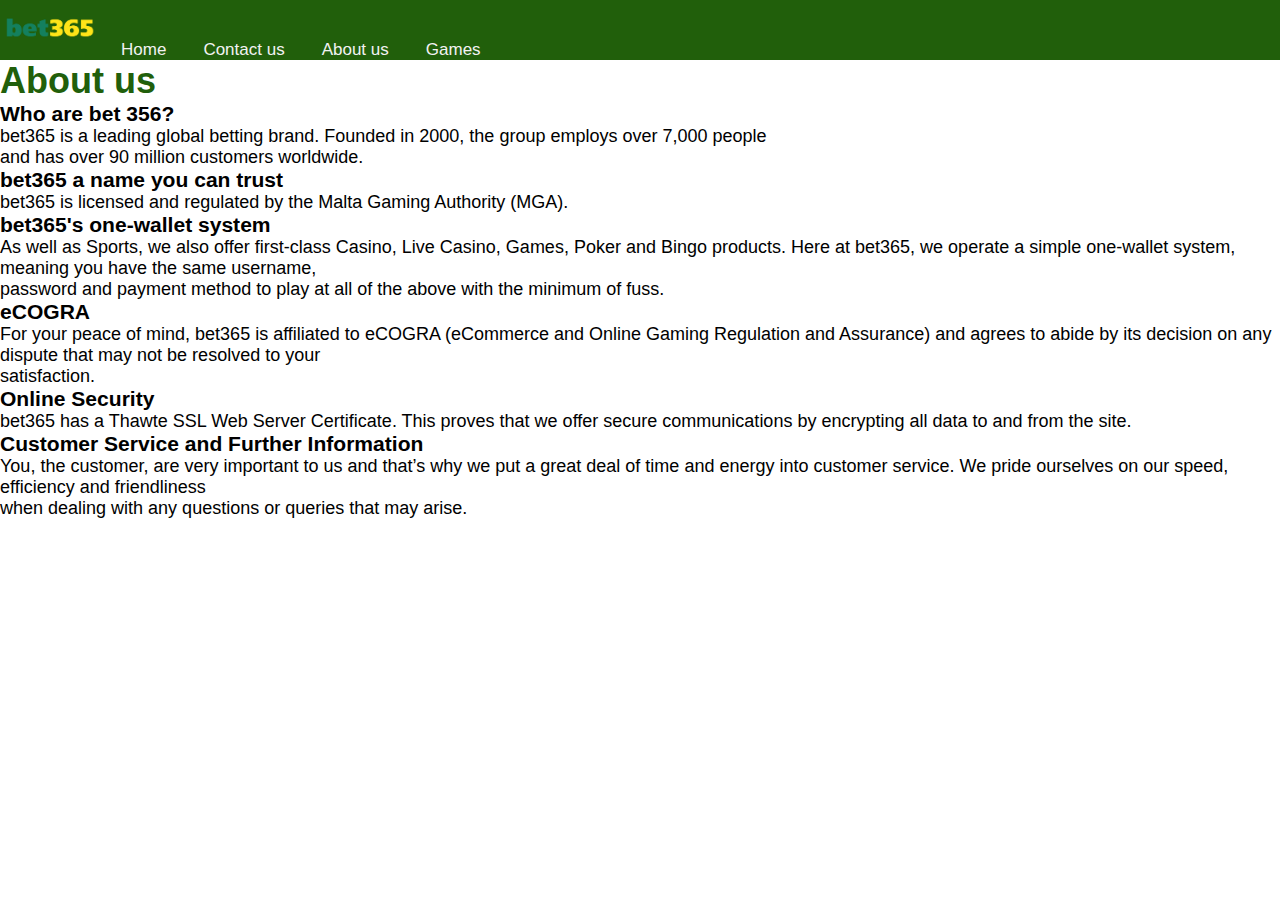
==== commit b462b4ca: "About us delete the body" ====
--- a/About us.html
+++ b/About us.html
@@ -7,7 +7,7 @@
     <link rel="stylesheet" href="style.css" />
     <div class="topnav">
       <img src="Bet365-Logo.png" alt="bet365" width="100" height="55">
-       <a href="Index.html" >Home</a>
+       <a href="index.html" >Home</a>
        <a href="Contact us.html" >Contact us</a>
        <a href="About us.html">About us</a>
        <a href="Games.html" >Games</a>
@@ -54,61 +54,7 @@
   efficiency and friendliness </p>
   <p>when dealing with any questions or queries that may arise.</p>
 </div>
-</body>
-<!DOCTYPE html>
-<html lang="en">
-<head>
-    <meta charset="UTF-8">
-    <meta name="viewport" content="width=device-width, initial-scale=1.0">
-    <title>About us</title>
-    <link rel="stylesheet" href="style.css" />
-    <div class="topnav">
-      <img src="Bet365-Logo.png" alt="bet365" width="100" height="55">
-       <a href="Home.html" >Home</a>
-       <a href="Contact us.html" >Contact us</a>
-       <a href="About us.html">About us</a>
-       <a href="Games.html" >Games</a>
-       </div>
-</head>
-<body> 
-  <div style="align-items: center;">
-    <h1 style="color: #215F0B;">About us</h1>
 
-    <h3> Who are bet 356?</h3>
-    <p>bet365 is a leading global betting brand.
-       Founded in 2000, the group employs over 7,000 
-       people</p>
-       <p>and has over 90 million customers worldwide.</p>
-       
-       <h3>bet365 a name you can trust</h3>
-       <p>bet365 is licensed and regulated by the Malta Gaming Authority (MGA). </p>
-
-       <h3>bet365's one-wallet system</h3>
-<p>As well as Sports, we also offer first-class Casino, Live Casino, Games,
- Poker and Bingo products.
- Here at bet365, we operate a simple one-wallet system,
-  meaning you have the same username,</p>
-  <p>password and payment method to play at all 
-    of the above with the minimum of fuss.</p>
-
-<h3>eCOGRA</h3>
-<P>For your peace of mind, bet365 is affiliated to eCOGRA 
-(eCommerce and Online Gaming Regulation 
-and Assurance) and agrees to abide
- by its decision on any dispute that may not be resolved to your </P>
- <p>satisfaction.</p>
-
-<h3>Online Security</h3>
-<p>bet365 has a Thawte SSL Web Server Certificate. This proves that we 
-offer secure communications
- by encrypting all data to and from the site.</p>
-
-<h3>Customer Service and Further Information</h3>
-<p>You, the customer, are very important to us and that’s why we put a 
-great deal of time and 
-energy into customer service. We pride ourselves on our speed,
-  efficiency and friendliness </p>
-  <p>when dealing with any questions or queries that may arise.</p>
 </div>
 </body>
 </html>